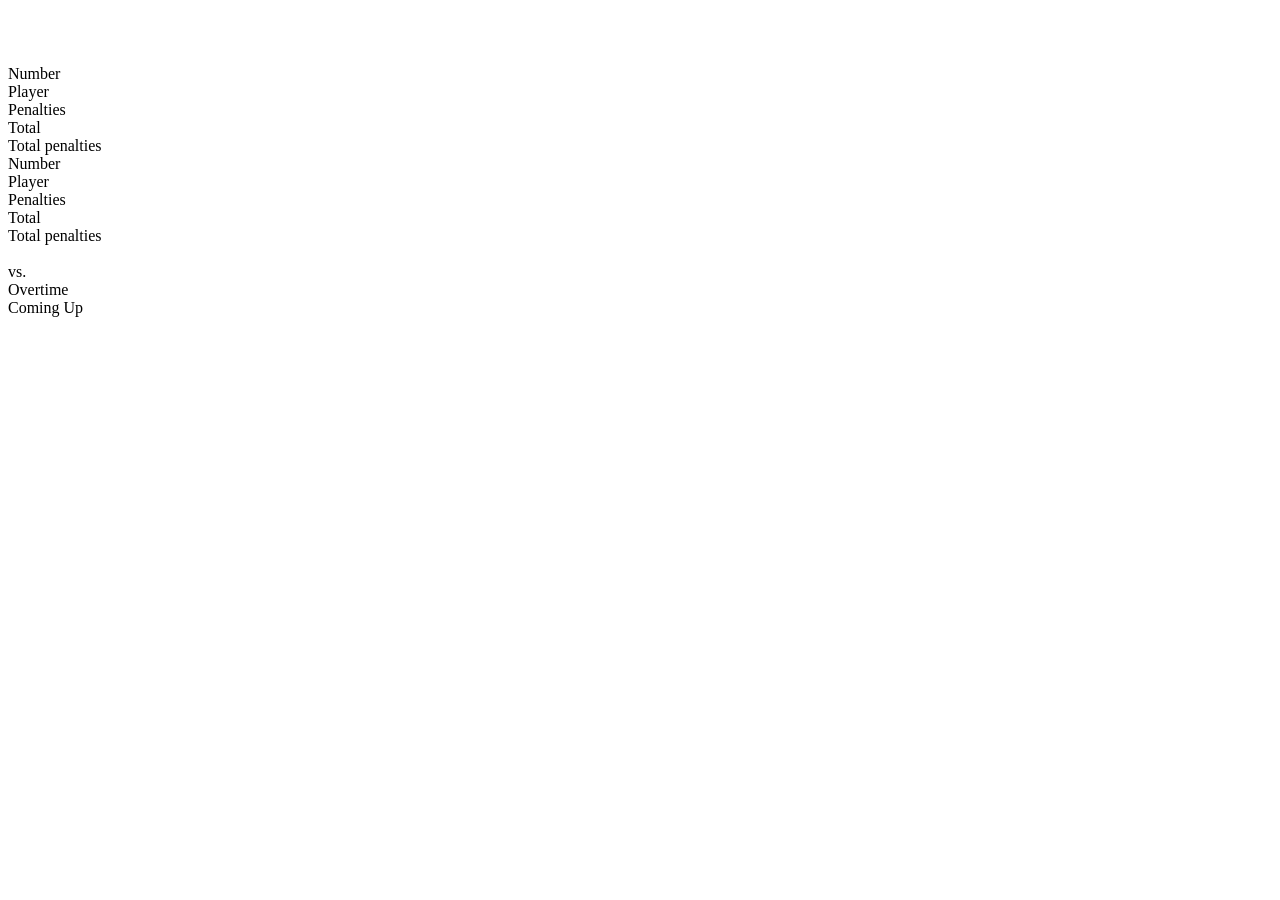
==== penalties/index.html @ add9e409 "Add a penalty code key below the rosters Co-Authored-By: Claude Opus 5 <noreply@anthropic.com>" ====
<!-- Custom Penalty Display Overlay -->
<!DOCTYPE HTML PUBLIC "-//W3C//DTD HTML 4.0 Strict//EN">
<html>
<head>
  <title>Penalties Overlay</title>
  <meta charset="UTF-8">

  <!-- Required CRG Javascript files -->
  <script type="text/javascript" src="/external/jquery/jquery.js"></script>
  <script type="text/javascript" src="/external/jquery-ui/jquery-ui.js"></script>

  <!-- Bundled font faces -->
  <link rel="stylesheet" href="fonts.css">

  <!-- Configuration file - load before core.js -->
  <script type="text/javascript" src="config.js"></script>

  <!-- This automatically loads index.js and index.css -->
  <script type="text/javascript" src="/json/core.js"></script>
</head>

<body sbContext="ScoreBoard.CurrentGame">

  <!-- Loading Overlay -->
  <div id="loading-overlay">
    <div class="loading-content">
      <div class="loading-spinner"></div>
      <div class="loading-text"></div>
    </div>
  </div>

  <div id="overlay">

    <!-- Teams and Logos Section -->
    <div id="teams-container">
      
      <!-- Team 1 (Home) Container -->
      <div class="team-container" id="team1-container">
        <div class="team-logo-container">
          <img class="team-logo"
               id="team1-logo"
               sbAttr="src: Logo"
               sbClass="visible: Logo: hasValue"
               sbContext="Team(1)">
        </div>
      </div>

      <!-- Penalties Title -->
      <div id="penalties-title">
        <h1></h1>
      </div>

      <!-- Team 2 (Away) Container -->
      <div class="team-container" id="team2-container">
        <div class="team-logo-container">
          <img class="team-logo"
               id="team2-logo"
               sbAttr="src: Logo"
               sbClass="visible: Logo: hasValue"
               sbContext="Team(2)">
        </div>
      </div>
    </div>

    <!-- Rosters and Penalties Container -->
    <div id="rosters-penalties-container">

      <!-- Team 1 (Home) Roster and Penalties -->
      <div id="team1-rosters-penalties" sbContext="Team(1)">
        <div class="roster-penalties-container"
             sbcss="border-color: Color(whiteboard.bg)">

          <div class="team-heading"
               sbcss="background-color: Color(whiteboard.bg) |
                      color: Color(whiteboard.fg) |
                      text-shadow: Color(whiteboard.glow): glowColorToShadow"
               sbDisplay="AlternateName(whiteboard), Name: getTeamNameWithDefault">
          </div>

          <div id="team1-roster" class="roster">

            <!-- Column headings -->
            <div class="roster-headings">
              <div class="heading-number">Number</div>
              <div class="heading-name">Player</div>
              <div class="heading-penalties">Penalties</div>
              <div class="heading-count">Total</div>
            </div>

            <!-- Roster lines for each player -->
            <div class="roster-line"
                 sbAttr="roster-number: RosterNumber | name-text: Name"
                 sbClass="sbHide: Flags: shouldHideSkater"
                 sbForeach="Skater:: roster-number: resort=RosterNumber">
              <div class="roster-number" sbDisplay="RosterNumber"></div>
              <div class="roster-name">
                <span class="name-text" sbDisplay="Name"></span>
                <span class="captain-indicator" sbDisplay="Flags: showCaptainIndicator"></span>
              </div>

              <!-- Penalty codes display -->
              <div class="penalty-codes">
                <span sbAttr="penalty-number: Number"
                      sbDisplay="Code"
                      sbClass="sbHide: Code, Number: shouldHidePenaltyCode"
                      sbForeach="Penalty">
                </span>
              </div>

              <!-- Penalty count with status detection (Penalty(0).Code registers WebSocket channel) -->
              <div class="penalty-count"
                   sbClass="penalty-count-warning-1: PenaltyCount, Penalty(0).Code, /ScoreBoard.CurrentGame.Rule(Penalties.NumberToFoulout): isPenaltyCountWarning1 | 
                            penalty-count-warning-2: PenaltyCount, Penalty(0).Code, /ScoreBoard.CurrentGame.Rule(Penalties.NumberToFoulout): isPenaltyCountWarning2 | 
                            penalty-count-exp-fo-re: PenaltyCount, Penalty(0).Code, /ScoreBoard.CurrentGame.Rule(Penalties.NumberToFoulout): isPenaltyCountExpFoRe"
                   sbDisplay="PenaltyCount, Penalty(0).Code, /ScoreBoard.CurrentGame.Rule(Penalties.NumberToFoulout): getPenaltyCountDisplay">
              </div>
            </div>
          </div>

          <!-- Team 1 penalty total -->
          <div id="team1-total" class="penalty-total">
            <span class="total-label">Total penalties</span>
            <span class="total-count" sbDisplay="TotalPenalties"></span>
          </div>
        </div>
      </div>

      <!-- Team 2 (Away) Roster and Penalties -->
      <div id="team2-rosters-penalties" sbContext="Team(2)">
        <div class="roster-penalties-container"
             sbcss="border-color: Color(whiteboard.bg)">

          <div class="team-heading"
               sbcss="background-color: Color(whiteboard.bg) |
                      color: Color(whiteboard.fg) |
                      text-shadow: Color(whiteboard.glow): glowColorToShadow"
               sbDisplay="AlternateName(whiteboard), Name: getTeamNameWithDefault">
          </div>

          <div id="team2-roster" class="roster">

            <!-- Column headings -->
            <div class="roster-headings">
              <div class="heading-number">Number</div>
              <div class="heading-name">Player</div>
              <div class="heading-penalties">Penalties</div>
              <div class="heading-count">Total</div>
            </div>

            <!-- Roster lines for each player -->
            <div class="roster-line"
                 sbAttr="roster-number: RosterNumber | name-text: Name"
                 sbClass="sbHide: Flags: shouldHideSkater"
                 sbForeach="Skater:: roster-number: resort=RosterNumber">
              <div class="roster-number" sbDisplay="RosterNumber"></div>
              <div class="roster-name">
                <span class="name-text" sbDisplay="Name"></span>
                <span class="captain-indicator" sbDisplay="Flags: showCaptainIndicator"></span>
              </div>

              <!-- Penalty codes display -->
              <div class="penalty-codes">
                <span sbAttr="penalty-number: Number"
                      sbDisplay="Code"
                      sbClass="sbHide: Code, Number: shouldHidePenaltyCode"
                      sbForeach="Penalty">
                </span>
              </div>

              <!-- Penalty count with status detection (Penalty(0).Code registers WebSocket channel) -->
              <div class="penalty-count"
                   sbClass="penalty-count-warning-1: PenaltyCount, Penalty(0).Code, /ScoreBoard.CurrentGame.Rule(Penalties.NumberToFoulout): isPenaltyCountWarning1 | 
                            penalty-count-warning-2: PenaltyCount, Penalty(0).Code, /ScoreBoard.CurrentGame.Rule(Penalties.NumberToFoulout): isPenaltyCountWarning2 | 
                            penalty-count-exp-fo-re: PenaltyCount, Penalty(0).Code, /ScoreBoard.CurrentGame.Rule(Penalties.NumberToFoulout): isPenaltyCountExpFoRe"
                   sbDisplay="PenaltyCount, Penalty(0).Code, /ScoreBoard.CurrentGame.Rule(Penalties.NumberToFoulout): getPenaltyCountDisplay">
              </div>
            </div>
          </div>

          <!-- Team 2 penalty total -->
          <div id="team2-total" class="penalty-total">
            <span class="total-label">Total penalties</span>
            <span class="total-count" sbDisplay="TotalPenalties"></span>
          </div>
        </div>
      </div>
    </div>

    <!-- Penalty code key -->
    <div id="penalty-code-key"></div>

    <!-- Overlay version -->
    <div id="overlay-version"></div>

    <!-- Game Information Section -->
    <div id="game-info">
      <div class="game-info-wrapper">

        <!-- Tournament Information -->
        <div id="tournament-info"
             sbAttr="data-gameno: EventInfo(GameNo)">
          <span sbDisplay="EventInfo(Tournament)"></span>
          <span sbDisplay="EventInfo(GameNo): prependGameNo"></span>
        </div>

        <div id="game-details">
          
          <!-- Custom logo space -->
          <div id="custom-logo-space">
            <img id="custom-logo" class="custom-logo" src="" />
          </div>

          <div id="teams-scores">

            <!-- Team 1 (Home) -->
            <div class="team-score-block" sbContext="Team(1)">
              <div class="team-name" 
                  sbDisplay="AlternateName(whiteboard), Name: getTeamNameWithDefault"></div>
              <div class="score" sbDisplay="Score"></div>
            </div>

            <!-- vs. and Clock Container -->
            <div id="vs-clock-container">
              <div class="vs-text">vs.</div>
              <div id="clock-container">

                <!-- Period Clock -->
                <div id="period-clock" 
                     sbClass="sbHide: Clock(Intermission).Running,
                                      OfficialScore,
                                      InOvertime,
                                      CurrentPeriodNumber: shouldHidePeriodClock"
                     sbDisplay="Clock(Period).Time: sbToLongTime">
                </div>

                <!-- Intermission Clock -->
                <div id="intermission-clock"
                     sbClass="sbHide: Clock(Intermission).Running,
                                      OfficialScore,
                                      InOvertime,
                                      CurrentPeriodNumber,
                                      Rule(Period.Number): shouldHideIntermissionClock"
                     sbDisplay="Clock(Intermission).Time: sbToLongTime">
                </div>
              </div>

              <!-- Clock Labels for each game state -->
              
              <!-- Period Clock Label -->
              <div class="clock-label"
                   sbClass="sbHide: Clock(Intermission).Running,
                                    OfficialScore,
                                    InOvertime,
                                    CurrentPeriodNumber: shouldHidePeriodClock"
                   sbDisplay="CurrentPeriodNumber: getPeriodLabel">
              </div>

              <!-- Intermission Label -->
              <div class="clock-label"
                   sbPrefix="#: ScoreBoard.Settings.Setting(ScoreBoard.Intermission : )"
                   sbClass="sbHide: Clock(Intermission).Running,
                                    OfficialScore,
                                    InOvertime,
                                    CurrentPeriodNumber,
                                    Rule(Period.Number): shouldHideIntermissionClock"
                   sbDisplay="CurrentPeriodNumber, Rule(Period.Number), #.*: getIntermissionLabel">
              </div>

              <!-- Unofficial Score Label -->
              <div class="clock-label"
                   sbPrefix="#: ScoreBoard.Settings.Setting(ScoreBoard.Intermission : )"
                   sbClass="sbHide: CurrentPeriodNumber,
                                    Clock(Intermission).Running,
                                    OfficialScore,
                                    InOvertime,
                                    Rule(Period.Number): shouldHideUnofficialScore"
                   sbDisplay="#.Unofficial">
              </div>

              <!-- Official Score Label -->
              <div class="clock-label"
                   sbPrefix="#: ScoreBoard.Settings.Setting(ScoreBoard.Intermission : )"
                   sbClass="sbHide: OfficialScore: invertBoolean"
                   sbDisplay="#.Official">
              </div>

              <!-- Overtime Label -->
              <div class="clock-label"
                   sbClass="sbHide: InOvertime: invertBoolean">
                   Overtime
              </div>

              <!-- Coming Up Label -->
              <div class="clock-label"
                   sbClass="sbHide: CurrentPeriodNumber,
                                    Clock(Intermission).Running,
                                    OfficialScore,
                                    InOvertime: shouldHideComingUp">
                   Coming Up
              </div>
            </div>

            <!-- Team 2 (Away) -->
            <div class="team-score-block" sbContext="Team(2)">
              <div class="team-name" 
                  sbDisplay="AlternateName(whiteboard), Name: getTeamNameWithDefault"></div>
              <div class="score" sbDisplay="Score"></div>
            </div>

          </div>

        </div>
      </div>

      <!-- Timeout Banner -->
      <div class="timeout-banner"
          sbClass="visible: Clock(Timeout).Running: isTimeoutVisible | 
                   position-center: TimeoutOwner: isPositionCenter |
                   position-team1: TimeoutOwner: isPositionTeam1 |
                   position-team2: TimeoutOwner: isPositionTeam2"
          sbDisplay="TimeoutOwner, OfficialReview: getTimeoutText">
      </div>
    </div>

  </div>

  <!-- Amph Container -->
  <div id="amph-container">
    <img id="amph-image" src="" alt="">
  </div>

</body>
</html>
---- penalties/fonts.css ----
/****************************************************************************
** Bundled fonts for the penalties overlay
**
** Local files rather than a web font service.
** No internet connection required.
** A stylesheet failure loads a system font with no error.
**
** All families licensed under the SIL Open Font License - see fonts/OFL.txt
****************************************************************************/

@font-face {
  font-display: swap;
  font-family: Saira;
  font-style: normal;
  font-weight: 400 800;
  src: url('fonts/saira-var-latin-ext.woff2') format('woff2');
  unicode-range: U+0100-02BA, U+02BD-02C5, U+02C7-02CC, U+02CE-02D7, U+02DD-02FF, U+0304, U+0308, U+0329, U+1D00-1DBF, U+1E00-1E9F, U+1EF2-1EFF, U+2020, U+20A0-20AB, U+20AD-20C0, U+2113, U+2C60-2C7F, U+A720-A7FF;
}

@font-face {
  font-display: swap;
  font-family: Saira;
  font-style: normal;
  font-weight: 400 800;
  src: url('fonts/saira-var-latin.woff2') format('woff2');
  unicode-range: U+0000-00FF, U+0131, U+0152-0153, U+02BB-02BC, U+02C6, U+02DA, U+02DC, U+0304, U+0308, U+0329, U+2000-206F, U+20AC, U+2122, U+2191, U+2193, U+2212, U+2215, U+FEFF, U+FFFD;
}

@font-face {
  font-display: swap;
  font-family: 'Saira Condensed';
  font-style: normal;
  font-weight: 500;
  src: url('fonts/saira-condensed-500-latin-ext.woff2') format('woff2');
  unicode-range: U+0100-02BA, U+02BD-02C5, U+02C7-02CC, U+02CE-02D7, U+02DD-02FF, U+0304, U+0308, U+0329, U+1D00-1DBF, U+1E00-1E9F, U+1EF2-1EFF, U+2020, U+20A0-20AB, U+20AD-20C0, U+2113, U+2C60-2C7F, U+A720-A7FF;
}

@font-face {
  font-display: swap;
  font-family: 'Saira Condensed';
  font-style: normal;
  font-weight: 500;
  src: url('fonts/saira-condensed-500-latin.woff2') format('woff2');
  unicode-range: U+0000-00FF, U+0131, U+0152-0153, U+02BB-02BC, U+02C6, U+02DA, U+02DC, U+0304, U+0308, U+0329, U+2000-206F, U+20AC, U+2122, U+2191, U+2193, U+2212, U+2215, U+FEFF, U+FFFD;
}

@font-face {
  font-display: swap;
  font-family: 'Saira Condensed';
  font-style: normal;
  font-weight: 700;
  src: url('fonts/saira-condensed-700-latin-ext.woff2') format('woff2');
  unicode-range: U+0100-02BA, U+02BD-02C5, U+02C7-02CC, U+02CE-02D7, U+02DD-02FF, U+0304, U+0308, U+0329, U+1D00-1DBF, U+1E00-1E9F, U+1EF2-1EFF, U+2020, U+20A0-20AB, U+20AD-20C0, U+2113, U+2C60-2C7F, U+A720-A7FF;
}

@font-face {
  font-display: swap;
  font-family: 'Saira Condensed';
  font-style: normal;
  font-weight: 700;
  src: url('fonts/saira-condensed-700-latin.woff2') format('woff2');
  unicode-range: U+0000-00FF, U+0131, U+0152-0153, U+02BB-02BC, U+02C6, U+02DA, U+02DC, U+0304, U+0308, U+0329, U+2000-206F, U+20AC, U+2122, U+2191, U+2193, U+2212, U+2215, U+FEFF, U+FFFD;
}

@font-face {
  font-display: swap;
  font-family: 'Saira Condensed';
  font-style: normal;
  font-weight: 800;
  src: url('fonts/saira-condensed-800-latin-ext.woff2') format('woff2');
  unicode-range: U+0100-02BA, U+02BD-02C5, U+02C7-02CC, U+02CE-02D7, U+02DD-02FF, U+0304, U+0308, U+0329, U+1D00-1DBF, U+1E00-1E9F, U+1EF2-1EFF, U+2020, U+20A0-20AB, U+20AD-20C0, U+2113, U+2C60-2C7F, U+A720-A7FF;
}

@font-face {
  font-display: swap;
  font-family: 'Saira Condensed';
  font-style: normal;
  font-weight: 800;
  src: url('fonts/saira-condensed-800-latin.woff2') format('woff2');
  unicode-range: U+0000-00FF, U+0131, U+0152-0153, U+02BB-02BC, U+02C6, U+02DA, U+02DC, U+0304, U+0308, U+0329, U+2000-206F, U+20AC, U+2122, U+2191, U+2193, U+2212, U+2215, U+FEFF, U+FFFD;
}

@font-face {
  font-display: swap;
  font-family: 'League Gothic';
  font-style: normal;
  font-weight: 400;
  src: url('fonts/league-gothic-400-latin-ext.woff2') format('woff2');
  unicode-range: U+0100-02BA, U+02BD-02C5, U+02C7-02CC, U+02CE-02D7, U+02DD-02FF, U+0304, U+0308, U+0329, U+1D00-1DBF, U+1E00-1E9F, U+1EF2-1EFF, U+2020, U+20A0-20AB, U+20AD-20C0, U+2113, U+2C60-2C7F, U+A720-A7FF;
}

@font-face {
  font-display: swap;
  font-family: 'League Gothic';
  font-style: normal;
  font-weight: 400;
  src: url('fonts/league-gothic-400-latin.woff2') format('woff2');
  unicode-range: U+0000-00FF, U+0131, U+0152-0153, U+02BB-02BC, U+02C6, U+02DA, U+02DC, U+0304, U+0308, U+0329, U+2000-206F, U+20AC, U+2122, U+2191, U+2193, U+2212, U+2215, U+FEFF, U+FFFD;
}

@font-face {
  font-display: swap;
  font-family: Barlow;
  font-style: normal;
  font-weight: 400;
  src: url('fonts/barlow-400-latin-ext.woff2') format('woff2');
  unicode-range: U+0100-02BA, U+02BD-02C5, U+02C7-02CC, U+02CE-02D7, U+02DD-02FF, U+0304, U+0308, U+0329, U+1D00-1DBF, U+1E00-1E9F, U+1EF2-1EFF, U+2020, U+20A0-20AB, U+20AD-20C0, U+2113, U+2C60-2C7F, U+A720-A7FF;
}

@font-face {
  font-display: swap;
  font-family: Barlow;
  font-style: normal;
  font-weight: 400;
  src: url('fonts/barlow-400-latin.woff2') format('woff2');
  unicode-range: U+0000-00FF, U+0131, U+0152-0153, U+02BB-02BC, U+02C6, U+02DA, U+02DC, U+0304, U+0308, U+0329, U+2000-206F, U+20AC, U+2122, U+2191, U+2193, U+2212, U+2215, U+FEFF, U+FFFD;
}

@font-face {
  font-display: swap;
  font-family: Barlow;
  font-style: normal;
  font-weight: 500;
  src: url('fonts/barlow-500-latin-ext.woff2') format('woff2');
  unicode-range: U+0100-02BA, U+02BD-02C5, U+02C7-02CC, U+02CE-02D7, U+02DD-02FF, U+0304, U+0308, U+0329, U+1D00-1DBF, U+1E00-1E9F, U+1EF2-1EFF, U+2020, U+20A0-20AB, U+20AD-20C0, U+2113, U+2C60-2C7F, U+A720-A7FF;
}

@font-face {
  font-display: swap;
  font-family: Barlow;
  font-style: normal;
  font-weight: 500;
  src: url('fonts/barlow-500-latin.woff2') format('woff2');
  unicode-range: U+0000-00FF, U+0131, U+0152-0153, U+02BB-02BC, U+02C6, U+02DA, U+02DC, U+0304, U+0308, U+0329, U+2000-206F, U+20AC, U+2122, U+2191, U+2193, U+2212, U+2215, U+FEFF, U+FFFD;
}

@font-face {
  font-display: swap;
  font-family: Barlow;
  font-style: normal;
  font-weight: 600;
  src: url('fonts/barlow-600-latin-ext.woff2') format('woff2');
  unicode-range: U+0100-02BA, U+02BD-02C5, U+02C7-02CC, U+02CE-02D7, U+02DD-02FF, U+0304, U+0308, U+0329, U+1D00-1DBF, U+1E00-1E9F, U+1EF2-1EFF, U+2020, U+20A0-20AB, U+20AD-20C0, U+2113, U+2C60-2C7F, U+A720-A7FF;
}

@font-face {
  font-display: swap;
  font-family: Barlow;
  font-style: normal;
  font-weight: 600;
  src: url('fonts/barlow-600-latin.woff2') format('woff2');
  unicode-range: U+0000-00FF, U+0131, U+0152-0153, U+02BB-02BC, U+02C6, U+02DA, U+02DC, U+0304, U+0308, U+0329, U+2000-206F, U+20AC, U+2122, U+2191, U+2193, U+2212, U+2215, U+FEFF, U+FFFD;
}

@font-face {
  font-display: swap;
  font-family: Barlow;
  font-style: normal;
  font-weight: 700;
  src: url('fonts/barlow-700-latin-ext.woff2') format('woff2');
  unicode-range: U+0100-02BA, U+02BD-02C5, U+02C7-02CC, U+02CE-02D7, U+02DD-02FF, U+0304, U+0308, U+0329, U+1D00-1DBF, U+1E00-1E9F, U+1EF2-1EFF, U+2020, U+20A0-20AB, U+20AD-20C0, U+2113, U+2C60-2C7F, U+A720-A7FF;
}

@font-face {
  font-display: swap;
  font-family: Barlow;
  font-style: normal;
  font-weight: 700;
  src: url('fonts/barlow-700-latin.woff2') format('woff2');
  unicode-range: U+0000-00FF, U+0131, U+0152-0153, U+02BB-02BC, U+02C6, U+02DA, U+02DC, U+0304, U+0308, U+0329, U+2000-206F, U+20AC, U+2122, U+2191, U+2193, U+2212, U+2215, U+FEFF, U+FFFD;
}

@font-face {
  font-display: swap;
  font-family: Barlow;
  font-style: normal;
  font-weight: 800;
  src: url('fonts/barlow-800-latin-ext.woff2') format('woff2');
  unicode-range: U+0100-02BA, U+02BD-02C5, U+02C7-02CC, U+02CE-02D7, U+02DD-02FF, U+0304, U+0308, U+0329, U+1D00-1DBF, U+1E00-1E9F, U+1EF2-1EFF, U+2020, U+20A0-20AB, U+20AD-20C0, U+2113, U+2C60-2C7F, U+A720-A7FF;
}

@font-face {
  font-display: swap;
  font-family: Barlow;
  font-style: normal;
  font-weight: 800;
  src: url('fonts/barlow-800-latin.woff2') format('woff2');
  unicode-range: U+0000-00FF, U+0131, U+0152-0153, U+02BB-02BC, U+02C6, U+02DA, U+02DC, U+0304, U+0308, U+0329, U+2000-206F, U+20AC, U+2122, U+2191, U+2193, U+2212, U+2215, U+FEFF, U+FFFD;
}

@font-face {
  font-display: swap;
  font-family: Anton;
  font-style: normal;
  font-weight: 400;
  src: url('fonts/anton-400-latin-ext.woff2') format('woff2');
  unicode-range: U+0100-02BA, U+02BD-02C5, U+02C7-02CC, U+02CE-02D7, U+02DD-02FF, U+0304, U+0308, U+0329, U+1D00-1DBF, U+1E00-1E9F, U+1EF2-1EFF, U+2020, U+20A0-20AB, U+20AD-20C0, U+2113, U+2C60-2C7F, U+A720-A7FF;
}

@font-face {
  font-display: swap;
  font-family: Anton;
  font-style: normal;
  font-weight: 400;
  src: url('fonts/anton-400-latin.woff2') format('woff2');
  unicode-range: U+0000-00FF, U+0131, U+0152-0153, U+02BB-02BC, U+02C6, U+02DA, U+02DC, U+0304, U+0308, U+0329, U+2000-206F, U+20AC, U+2122, U+2191, U+2193, U+2212, U+2215, U+FEFF, U+FFFD;
}

@font-face {
  font-display: swap;
  font-family: Chivo;
  font-style: normal;
  font-weight: 400;
  src: url('fonts/chivo-400-latin-ext.woff2') format('woff2');
  unicode-range: U+0100-02BA, U+02BD-02C5, U+02C7-02CC, U+02CE-02D7, U+02DD-02FF, U+0304, U+0308, U+0329, U+1D00-1DBF, U+1E00-1E9F, U+1EF2-1EFF, U+2020, U+20A0-20AB, U+20AD-20C0, U+2113, U+2C60-2C7F, U+A720-A7FF;
}

@font-face {
  font-display: swap;
  font-family: Chivo;
  font-style: normal;
  font-weight: 400;
  src: url('fonts/chivo-400-latin.woff2') format('woff2');
  unicode-range: U+0000-00FF, U+0131, U+0152-0153, U+02BB-02BC, U+02C6, U+02DA, U+02DC, U+0304, U+0308, U+0329, U+2000-206F, U+20AC, U+2122, U+2191, U+2193, U+2212, U+2215, U+FEFF, U+FFFD;
}

@font-face {
  font-display: swap;
  font-family: Chivo;
  font-style: normal;
  font-weight: 500;
  src: url('fonts/chivo-500-latin-ext.woff2') format('woff2');
  unicode-range: U+0100-02BA, U+02BD-02C5, U+02C7-02CC, U+02CE-02D7, U+02DD-02FF, U+0304, U+0308, U+0329, U+1D00-1DBF, U+1E00-1E9F, U+1EF2-1EFF, U+2020, U+20A0-20AB, U+20AD-20C0, U+2113, U+2C60-2C7F, U+A720-A7FF;
}

@font-face {
  font-display: swap;
  font-family: Chivo;
  font-style: normal;
  font-weight: 500;
  src: url('fonts/chivo-500-latin.woff2') format('woff2');
  unicode-range: U+0000-00FF, U+0131, U+0152-0153, U+02BB-02BC, U+02C6, U+02DA, U+02DC, U+0304, U+0308, U+0329, U+2000-206F, U+20AC, U+2122, U+2191, U+2193, U+2212, U+2215, U+FEFF, U+FFFD;
}

@font-face {
  font-display: swap;
  font-family: Chivo;
  font-style: normal;
  font-weight: 600;
  src: url('fonts/chivo-600-latin-ext.woff2') format('woff2');
  unicode-range: U+0100-02BA, U+02BD-02C5, U+02C7-02CC, U+02CE-02D7, U+02DD-02FF, U+0304, U+0308, U+0329, U+1D00-1DBF, U+1E00-1E9F, U+1EF2-1EFF, U+2020, U+20A0-20AB, U+20AD-20C0, U+2113, U+2C60-2C7F, U+A720-A7FF;
}

@font-face {
  font-display: swap;
  font-family: Chivo;
  font-style: normal;
  font-weight: 600;
  src: url('fonts/chivo-600-latin.woff2') format('woff2');
  unicode-range: U+0000-00FF, U+0131, U+0152-0153, U+02BB-02BC, U+02C6, U+02DA, U+02DC, U+0304, U+0308, U+0329, U+2000-206F, U+20AC, U+2122, U+2191, U+2193, U+2212, U+2215, U+FEFF, U+FFFD;
}

@font-face {
  font-display: swap;
  font-family: Chivo;
  font-style: normal;
  font-weight: 700;
  src: url('fonts/chivo-700-latin-ext.woff2') format('woff2');
  unicode-range: U+0100-02BA, U+02BD-02C5, U+02C7-02CC, U+02CE-02D7, U+02DD-02FF, U+0304, U+0308, U+0329, U+1D00-1DBF, U+1E00-1E9F, U+1EF2-1EFF, U+2020, U+20A0-20AB, U+20AD-20C0, U+2113, U+2C60-2C7F, U+A720-A7FF;
}

@font-face {
  font-display: swap;
  font-family: Chivo;
  font-style: normal;
  font-weight: 700;
  src: url('fonts/chivo-700-latin.woff2') format('woff2');
  unicode-range: U+0000-00FF, U+0131, U+0152-0153, U+02BB-02BC, U+02C6, U+02DA, U+02DC, U+0304, U+0308, U+0329, U+2000-206F, U+20AC, U+2122, U+2191, U+2193, U+2212, U+2215, U+FEFF, U+FFFD;
}

@font-face {
  font-display: swap;
  font-family: Chivo;
  font-style: normal;
  font-weight: 900;
  src: url('fonts/chivo-900-latin-ext.woff2') format('woff2');
  unicode-range: U+0100-02BA, U+02BD-02C5, U+02C7-02CC, U+02CE-02D7, U+02DD-02FF, U+0304, U+0308, U+0329, U+1D00-1DBF, U+1E00-1E9F, U+1EF2-1EFF, U+2020, U+20A0-20AB, U+20AD-20C0, U+2113, U+2C60-2C7F, U+A720-A7FF;
}

@font-face {
  font-display: swap;
  font-family: Chivo;
  font-style: normal;
  font-weight: 900;
  src: url('fonts/chivo-900-latin.woff2') format('woff2');
  unicode-range: U+0000-00FF, U+0131, U+0152-0153, U+02BB-02BC, U+02C6, U+02DA, U+02DC, U+0304, U+0308, U+0329, U+2000-206F, U+20AC, U+2122, U+2191, U+2193, U+2212, U+2215, U+FEFF, U+FFFD;
}

@font-face {
  font-display: swap;
  font-family: 'Bricolage Grotesque';
  font-style: normal;
  font-weight: 400 800;
  src: url('fonts/bricolage-var-latin-ext.woff2') format('woff2');
  unicode-range: U+0100-02BA, U+02BD-02C5, U+02C7-02CC, U+02CE-02D7, U+02DD-02FF, U+0304, U+0308, U+0329, U+1D00-1DBF, U+1E00-1E9F, U+1EF2-1EFF, U+2020, U+20A0-20AB, U+20AD-20C0, U+2113, U+2C60-2C7F, U+A720-A7FF;
}

@font-face {
  font-display: swap;
  font-family: 'Bricolage Grotesque';
  font-style: normal;
  font-weight: 400 800;
  src: url('fonts/bricolage-var-latin.woff2') format('woff2');
  unicode-range: U+0000-00FF, U+0131, U+0152-0153, U+02BB-02BC, U+02C6, U+02DA, U+02DC, U+0304, U+0308, U+0329, U+2000-206F, U+20AC, U+2122, U+2191, U+2193, U+2212, U+2215, U+FEFF, U+FFFD;
}

@font-face {
  font-display: swap;
  font-family: 'Barlow Condensed';
  font-style: normal;
  font-weight: 400;
  src: url('fonts/barlow-condensed-400-latin-ext.woff2') format('woff2');
  unicode-range: U+0100-02BA, U+02BD-02C5, U+02C7-02CC, U+02CE-02D7, U+02DD-02FF, U+0304, U+0308, U+0329, U+1D00-1DBF, U+1E00-1E9F, U+1EF2-1EFF, U+2020, U+20A0-20AB, U+20AD-20C0, U+2113, U+2C60-2C7F, U+A720-A7FF;
}

@font-face {
  font-display: swap;
  font-family: 'Barlow Condensed';
  font-style: normal;
  font-weight: 400;
  src: url('fonts/barlow-condensed-400-latin.woff2') format('woff2');
  unicode-range: U+0000-00FF, U+0131, U+0152-0153, U+02BB-02BC, U+02C6, U+02DA, U+02DC, U+0304, U+0308, U+0329, U+2000-206F, U+20AC, U+2122, U+2191, U+2193, U+2212, U+2215, U+FEFF, U+FFFD;
}

@font-face {
  font-display: swap;
  font-family: 'Barlow Condensed';
  font-style: normal;
  font-weight: 500;
  src: url('fonts/barlow-condensed-500-latin-ext.woff2') format('woff2');
  unicode-range: U+0100-02BA, U+02BD-02C5, U+02C7-02CC, U+02CE-02D7, U+02DD-02FF, U+0304, U+0308, U+0329, U+1D00-1DBF, U+1E00-1E9F, U+1EF2-1EFF, U+2020, U+20A0-20AB, U+20AD-20C0, U+2113, U+2C60-2C7F, U+A720-A7FF;
}

@font-face {
  font-display: swap;
  font-family: 'Barlow Condensed';
  font-style: normal;
  font-weight: 500;
  src: url('fonts/barlow-condensed-500-latin.woff2') format('woff2');
  unicode-range: U+0000-00FF, U+0131, U+0152-0153, U+02BB-02BC, U+02C6, U+02DA, U+02DC, U+0304, U+0308, U+0329, U+2000-206F, U+20AC, U+2122, U+2191, U+2193, U+2212, U+2215, U+FEFF, U+FFFD;
}

@font-face {
  font-display: swap;
  font-family: 'Barlow Condensed';
  font-style: normal;
  font-weight: 600;
  src: url('fonts/barlow-condensed-600-latin-ext.woff2') format('woff2');
  unicode-range: U+0100-02BA, U+02BD-02C5, U+02C7-02CC, U+02CE-02D7, U+02DD-02FF, U+0304, U+0308, U+0329, U+1D00-1DBF, U+1E00-1E9F, U+1EF2-1EFF, U+2020, U+20A0-20AB, U+20AD-20C0, U+2113, U+2C60-2C7F, U+A720-A7FF;
}

@font-face {
  font-display: swap;
  font-family: 'Barlow Condensed';
  font-style: normal;
  font-weight: 600;
  src: url('fonts/barlow-condensed-600-latin.woff2') format('woff2');
  unicode-range: U+0000-00FF, U+0131, U+0152-0153, U+02BB-02BC, U+02C6, U+02DA, U+02DC, U+0304, U+0308, U+0329, U+2000-206F, U+20AC, U+2122, U+2191, U+2193, U+2212, U+2215, U+FEFF, U+FFFD;
}

@font-face {
  font-display: swap;
  font-family: 'Barlow Condensed';
  font-style: normal;
  font-weight: 700;
  src: url('fonts/barlow-condensed-700-latin-ext.woff2') format('woff2');
  unicode-range: U+0100-02BA, U+02BD-02C5, U+02C7-02CC, U+02CE-02D7, U+02DD-02FF, U+0304, U+0308, U+0329, U+1D00-1DBF, U+1E00-1E9F, U+1EF2-1EFF, U+2020, U+20A0-20AB, U+20AD-20C0, U+2113, U+2C60-2C7F, U+A720-A7FF;
}

@font-face {
  font-display: swap;
  font-family: 'Barlow Condensed';
  font-style: normal;
  font-weight: 700;
  src: url('fonts/barlow-condensed-700-latin.woff2') format('woff2');
  unicode-range: U+0000-00FF, U+0131, U+0152-0153, U+02BB-02BC, U+02C6, U+02DA, U+02DC, U+0304, U+0308, U+0329, U+2000-206F, U+20AC, U+2122, U+2191, U+2193, U+2212, U+2215, U+FEFF, U+FFFD;
}

@font-face {
  font-display: swap;
  font-family: 'Barlow Condensed';
  font-style: normal;
  font-weight: 800;
  src: url('fonts/barlow-condensed-800-latin-ext.woff2') format('woff2');
  unicode-range: U+0100-02BA, U+02BD-02C5, U+02C7-02CC, U+02CE-02D7, U+02DD-02FF, U+0304, U+0308, U+0329, U+1D00-1DBF, U+1E00-1E9F, U+1EF2-1EFF, U+2020, U+20A0-20AB, U+20AD-20C0, U+2113, U+2C60-2C7F, U+A720-A7FF;
}

@font-face {
  font-display: swap;
  font-family: 'Barlow Condensed';
  font-style: normal;
  font-weight: 800;
  src: url('fonts/barlow-condensed-800-latin.woff2') format('woff2');
  unicode-range: U+0000-00FF, U+0131, U+0152-0153, U+02BB-02BC, U+02C6, U+02DA, U+02DC, U+0304, U+0308, U+0329, U+2000-206F, U+20AC, U+2122, U+2191, U+2193, U+2212, U+2215, U+FEFF, U+FFFD;
}
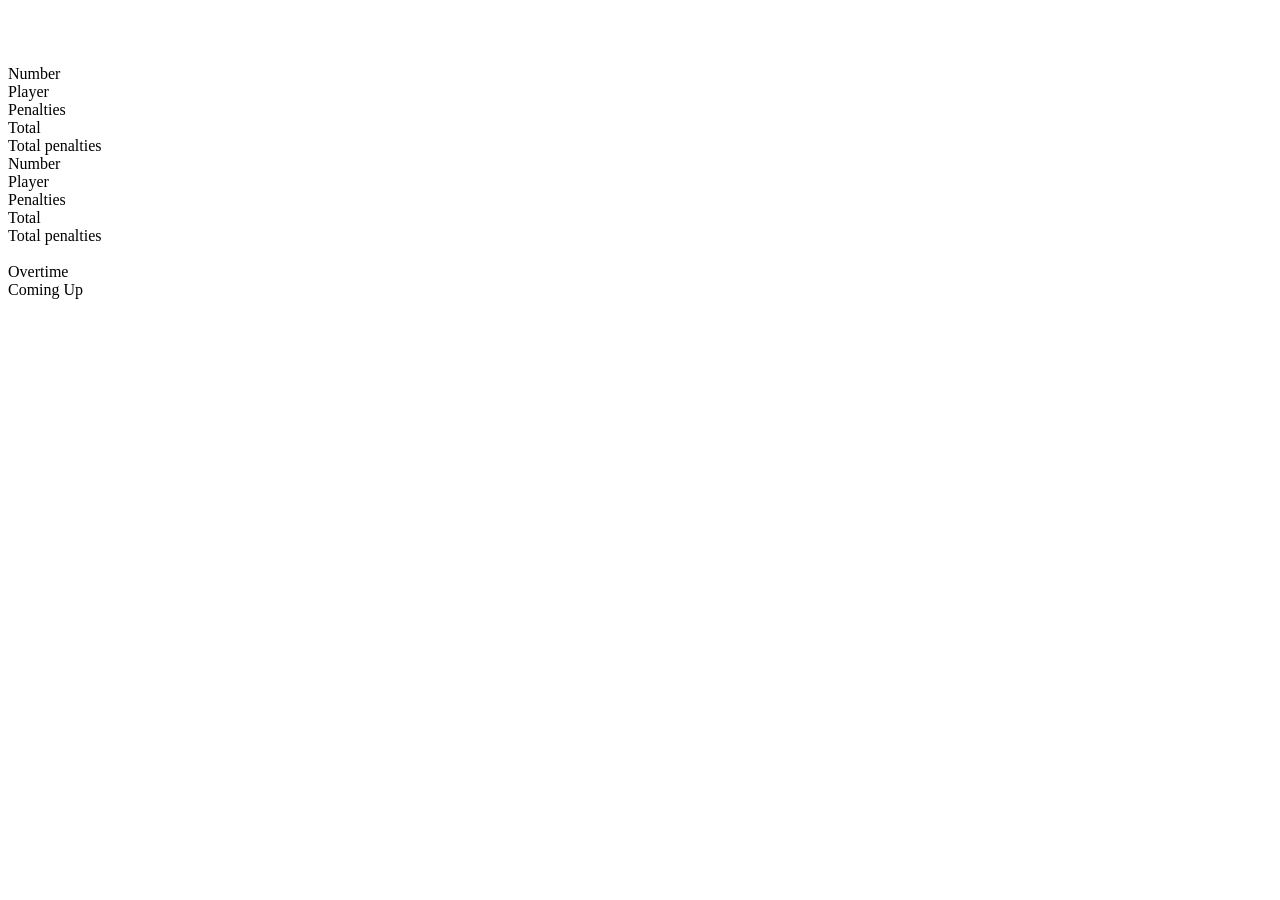
==== commit 8cbba576: "Refactor game information bar" ====
--- a/penalties/index.html
+++ b/penalties/index.html
@@ -194,7 +194,13 @@
 
     <!-- Game Information Section -->
     <div id="game-info">
-      <div class="game-info-wrapper">
+
+      <!-- Custom logo space -->
+      <div id="custom-logo-space">
+        <img id="custom-logo" class="custom-logo" src="" />
+      </div>
+
+      <div id="game-info-main">
 
         <!-- Tournament Information -->
         <div id="tournament-info"
@@ -203,123 +209,117 @@
           <span sbDisplay="EventInfo(GameNo): prependGameNo"></span>
         </div>
 
-        <div id="game-details">
-          
-          <!-- Custom logo space -->
-          <div id="custom-logo-space">
-            <img id="custom-logo" class="custom-logo" src="" />
-          </div>
-
-          <div id="teams-scores">
-
-            <!-- Team 1 (Home) -->
-            <div class="team-score-block" sbContext="Team(1)">
-              <div class="team-name" 
-                  sbDisplay="AlternateName(whiteboard), Name: getTeamNameWithDefault"></div>
-              <div class="score" sbDisplay="Score"></div>
-            </div>
-
-            <!-- vs. and Clock Container -->
-            <div id="vs-clock-container">
-              <div class="vs-text">vs.</div>
-              <div id="clock-container">
-
-                <!-- Period Clock -->
-                <div id="period-clock" 
-                     sbClass="sbHide: Clock(Intermission).Running,
-                                      OfficialScore,
-                                      InOvertime,
-                                      CurrentPeriodNumber: shouldHidePeriodClock"
-                     sbDisplay="Clock(Period).Time: sbToLongTime">
-                </div>
-
-                <!-- Intermission Clock -->
-                <div id="intermission-clock"
-                     sbClass="sbHide: Clock(Intermission).Running,
-                                      OfficialScore,
-                                      InOvertime,
-                                      CurrentPeriodNumber,
-                                      Rule(Period.Number): shouldHideIntermissionClock"
-                     sbDisplay="Clock(Intermission).Time: sbToLongTime">
-                </div>
-              </div>
-
-              <!-- Clock Labels for each game state -->
-              
-              <!-- Period Clock Label -->
-              <div class="clock-label"
+        <div id="teams-scores">
+
+          <!-- Team 1 (Home) -->
+          <div class="team-score-block" sbContext="Team(1)">
+            <div class="team-name"
+                 sbDisplay="AlternateName(whiteboard), Name: getTeamNameWithDefault"></div>
+            <div class="score" sbDisplay="Score"></div>
+          </div>
+
+          <!-- Game state label -->
+          <div id="vs-clock-container">
+
+            <!-- Period Clock Label -->
+            <div class="clock-label"
+                 sbClass="sbHide: Clock(Intermission).Running,
+                                  OfficialScore,
+                                  InOvertime,
+                                  CurrentPeriodNumber: shouldHidePeriodClock"
+                 sbDisplay="CurrentPeriodNumber: getPeriodLabel">
+            </div>
+
+            <!-- Intermission Label -->
+            <div class="clock-label"
+                 sbPrefix="#: ScoreBoard.Settings.Setting(ScoreBoard.Intermission : )"
+                 sbClass="sbHide: Clock(Intermission).Running,
+                                  OfficialScore,
+                                  InOvertime,
+                                  CurrentPeriodNumber,
+                                  Rule(Period.Number): shouldHideIntermissionClock"
+                 sbDisplay="CurrentPeriodNumber, Rule(Period.Number), #.*: getIntermissionLabel">
+            </div>
+
+            <!-- Unofficial Score Label -->
+            <div class="clock-label"
+                 sbPrefix="#: ScoreBoard.Settings.Setting(ScoreBoard.Intermission : )"
+                 sbClass="sbHide: CurrentPeriodNumber,
+                                  Clock(Intermission).Running,
+                                  OfficialScore,
+                                  InOvertime,
+                                  Rule(Period.Number): shouldHideUnofficialScore"
+                 sbDisplay="#.Unofficial">
+            </div>
+
+            <!-- Official Score Label -->
+            <div class="clock-label"
+                 sbPrefix="#: ScoreBoard.Settings.Setting(ScoreBoard.Intermission : )"
+                 sbClass="sbHide: OfficialScore: invertBoolean"
+                 sbDisplay="#.Official">
+            </div>
+
+            <!-- Overtime Label -->
+            <div class="clock-label"
+                 sbClass="sbHide: InOvertime: invertBoolean">
+                 Overtime
+            </div>
+
+            <!-- Coming Up Label -->
+            <div class="clock-label"
+                 sbClass="sbHide: CurrentPeriodNumber,
+                                  Clock(Intermission).Running,
+                                  OfficialScore,
+                                  InOvertime: shouldHideComingUp">
+                 Coming Up
+            </div>
+
+            <div id="clock-container">
+
+              <!-- Period Clock -->
+              <div id="period-clock"
                    sbClass="sbHide: Clock(Intermission).Running,
                                     OfficialScore,
                                     InOvertime,
                                     CurrentPeriodNumber: shouldHidePeriodClock"
-                   sbDisplay="CurrentPeriodNumber: getPeriodLabel">
-              </div>
-
-              <!-- Intermission Label -->
-              <div class="clock-label"
-                   sbPrefix="#: ScoreBoard.Settings.Setting(ScoreBoard.Intermission : )"
+                   sbDisplay="Clock(Period).Time: sbToLongTime">
+              </div>
+
+              <!-- Intermission Clock -->
+              <div id="intermission-clock"
                    sbClass="sbHide: Clock(Intermission).Running,
                                     OfficialScore,
                                     InOvertime,
                                     CurrentPeriodNumber,
                                     Rule(Period.Number): shouldHideIntermissionClock"
-                   sbDisplay="CurrentPeriodNumber, Rule(Period.Number), #.*: getIntermissionLabel">
-              </div>
-
-              <!-- Unofficial Score Label -->
-              <div class="clock-label"
-                   sbPrefix="#: ScoreBoard.Settings.Setting(ScoreBoard.Intermission : )"
-                   sbClass="sbHide: CurrentPeriodNumber,
-                                    Clock(Intermission).Running,
-                                    OfficialScore,
-                                    InOvertime,
-                                    Rule(Period.Number): shouldHideUnofficialScore"
-                   sbDisplay="#.Unofficial">
-              </div>
-
-              <!-- Official Score Label -->
-              <div class="clock-label"
-                   sbPrefix="#: ScoreBoard.Settings.Setting(ScoreBoard.Intermission : )"
-                   sbClass="sbHide: OfficialScore: invertBoolean"
-                   sbDisplay="#.Official">
-              </div>
-
-              <!-- Overtime Label -->
-              <div class="clock-label"
-                   sbClass="sbHide: InOvertime: invertBoolean">
-                   Overtime
-              </div>
-
-              <!-- Coming Up Label -->
-              <div class="clock-label"
-                   sbClass="sbHide: CurrentPeriodNumber,
-                                    Clock(Intermission).Running,
-                                    OfficialScore,
-                                    InOvertime: shouldHideComingUp">
-                   Coming Up
-              </div>
-            </div>
-
-            <!-- Team 2 (Away) -->
-            <div class="team-score-block" sbContext="Team(2)">
-              <div class="team-name" 
-                  sbDisplay="AlternateName(whiteboard), Name: getTeamNameWithDefault"></div>
-              <div class="score" sbDisplay="Score"></div>
-            </div>
-
-          </div>
-
-        </div>
-      </div>
-
-      <!-- Timeout Banner -->
-      <div class="timeout-banner"
-          sbClass="visible: Clock(Timeout).Running: isTimeoutVisible | 
-                   position-center: TimeoutOwner: isPositionCenter |
-                   position-team1: TimeoutOwner: isPositionTeam1 |
-                   position-team2: TimeoutOwner: isPositionTeam2"
-          sbDisplay="TimeoutOwner, OfficialReview: getTimeoutText">
-      </div>
+                   sbDisplay="Clock(Intermission).Time: sbToLongTime">
+              </div>
+            </div>
+          </div>
+
+          <!-- Team 2 (Away) -->
+          <div class="team-score-block" sbContext="Team(2)">
+            <div class="team-name"
+                 sbDisplay="AlternateName(whiteboard), Name: getTeamNameWithDefault"></div>
+            <div class="score" sbDisplay="Score"></div>
+          </div>
+
+        </div>
+
+        <!-- Timeout Banner -->
+        <div id="timeout-banner-row">
+          <div class="timeout-banner"
+               sbClass="visible: Clock(Timeout).Running: isTimeoutVisible |
+                        position-center: TimeoutOwner: isPositionCenter |
+                        position-team1: TimeoutOwner: isPositionTeam1 |
+                        position-team2: TimeoutOwner: isPositionTeam2"
+               sbDisplay="TimeoutOwner, OfficialReview: getTimeoutText">
+          </div>
+        </div>
+      </div>
+
+      <!-- Balances the logo column so the center column stays centered -->
+      <div id="game-info-balance"></div>
     </div>
 
   </div>
